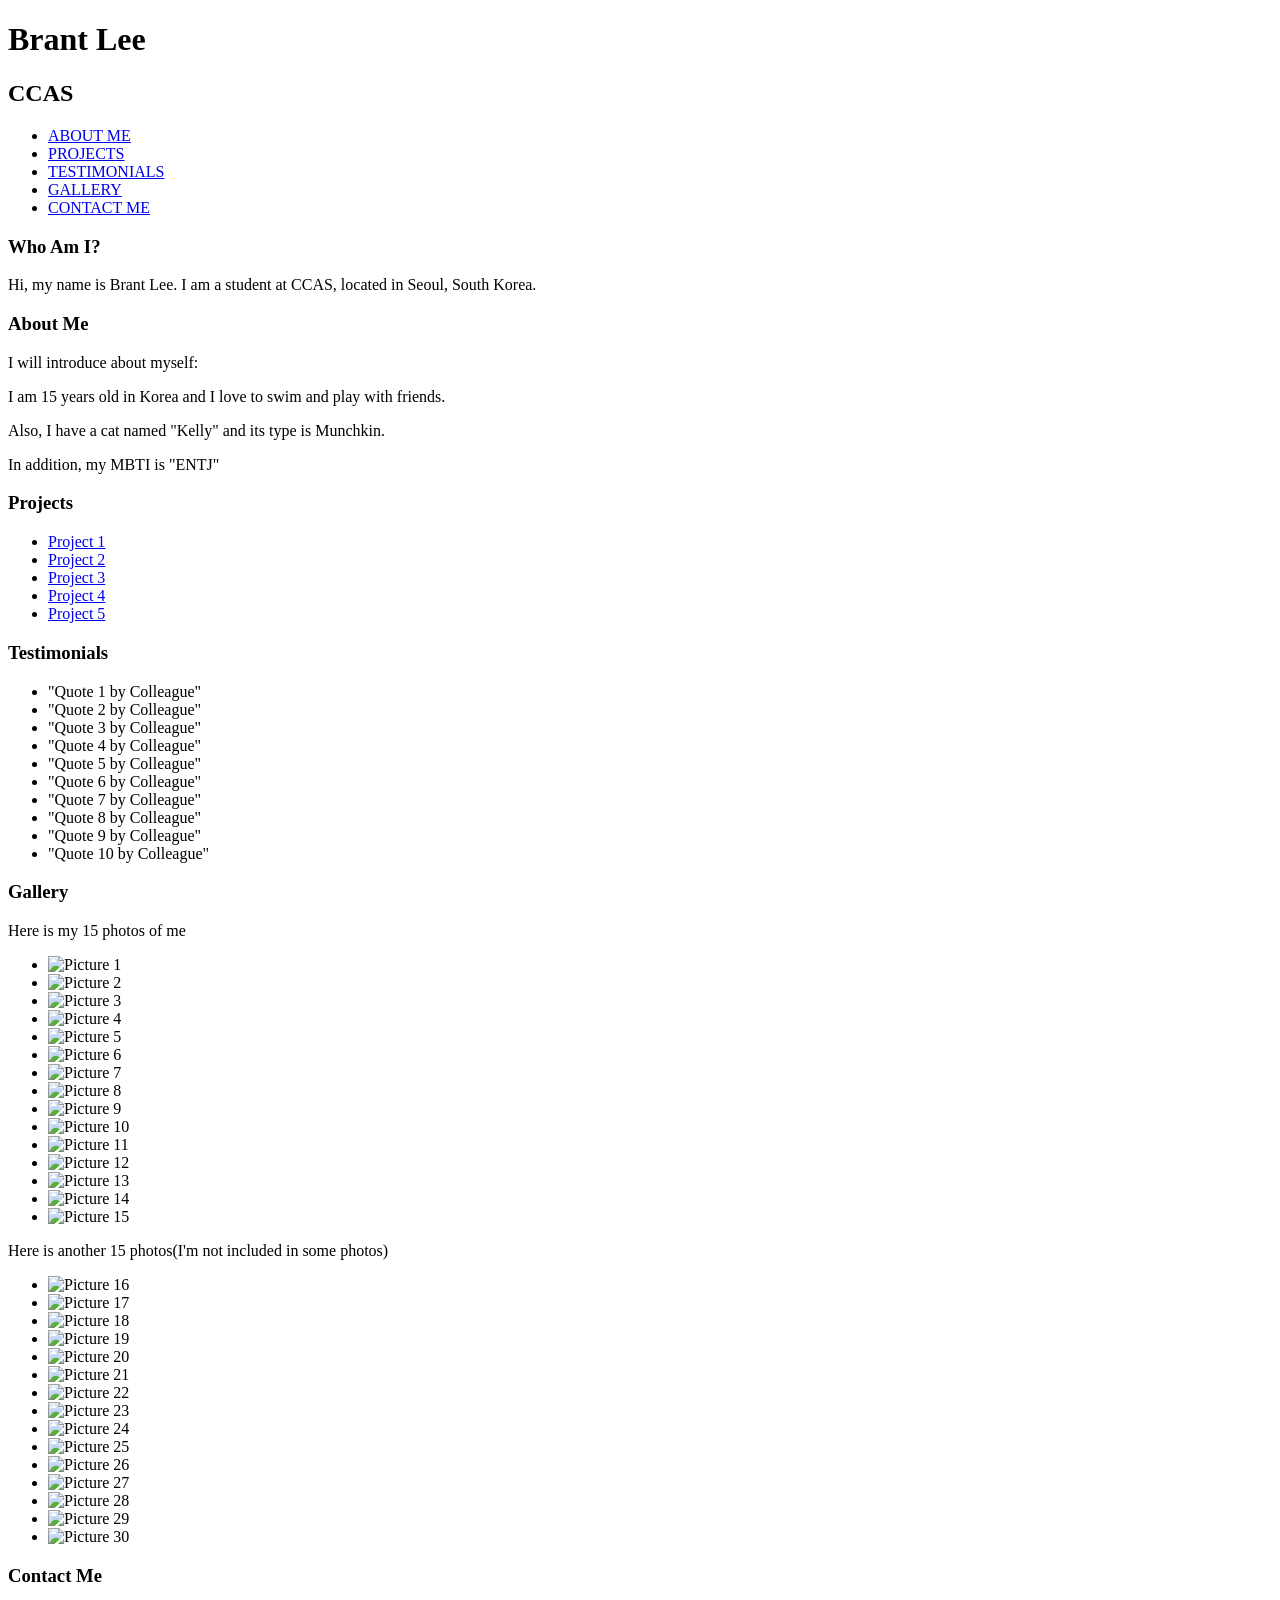
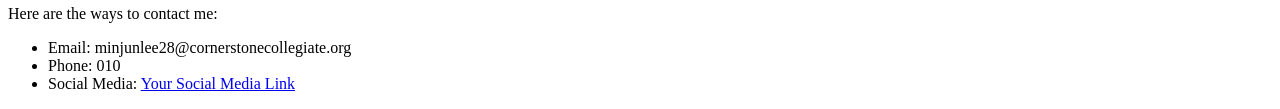
==== index.html @ 57c62959 "Sun, Sep 29, 2024, 11:33 PM +09:00" ====
<!DOCTYPE html>
<html lang="en">
<head>
    <meta charset="UTF-8">
    <meta name="viewport" content="width=device-width, initial-scale=1.0">
    <title>Portfolio Page</title>
</head>
<body>
    <header>
        <h1>Brant Lee</h1>
        <h2>CCAS</h2>
        <nav>
            <ul>
                <li><a href="#about">ABOUT ME</a></li>
                <li><a href="#projects">PROJECTS</a></li>
                <li><a href="#testimonials">TESTIMONIALS</a></li>
                <li><a href="#gallery">GALLERY</a></li>
                <li><a href="#contact">CONTACT ME</a></li>
            </ul>
        </nav>
    </header>

    <section id="whoami">
        <h3>Who Am I?</h3>
        <p>Hi, my name is Brant Lee. I am a student at CCAS, located in Seoul, South Korea.</p>


    </section>

    <section id="about">
        <h3>About Me</h3>
        <p>I will introduce about myself:</p>
        <p>I am 15 years old in Korea and I love to swim and play with friends.<p\n>
        <p>Also, I have a cat named "Kelly" and its type is Munchkin.<p\n>
        <p>In addition, my MBTI is "ENTJ"<p\n>
    </section>

    <section id="projects">
        <h3>Projects</h3>
        <ul>
            <li><a href="#">Project 1</a></li>
            <li><a href="#">Project 2</a></li>
            <li><a href="#">Project 3</a></li>
            <li><a href="#">Project 4</a></li>
            <li><a href="#">Project 5</a></li>
        </ul>
    </section>

    <section id="testimonials">
        <h3>Testimonials</h3>
        <ul>
            <li>"Quote 1 by Colleague"</li>
            <li>"Quote 2 by Colleague"</li>
            <li>"Quote 3 by Colleague"</li>
            <li>"Quote 4 by Colleague"</li>
            <li>"Quote 5 by Colleague"</li>
            <li>"Quote 6 by Colleague"</li>
            <li>"Quote 7 by Colleague"</li>
            <li>"Quote 8 by Colleague"</li>
            <li>"Quote 9 by Colleague"</li>
            <li>"Quote 10 by Colleague"</li>
        </ul>
    </section>

    <section id="gallery">
        <h3>Gallery</h3>
        <p>Here is my 15 photos of me</p>
        <ul>
            <li><img src="1.jpg" alt="Picture 1"></li>
            <li><img src="2.jpg" alt="Picture 2"></li>
            <li><img src="3.jpg" alt="Picture 3"></li>
            <li><img src="4.jpg" alt="Picture 4"></li>
            <li><img src="5.jpg" alt="Picture 5"></li>
            <li><img src="6.jpg" alt="Picture 6"></li>
            <li><img src="7.jpg" alt="Picture 7"></li>
            <li><img src="8.jpg" alt="Picture 8"></li>
            <li><img src="9.jpg" alt="Picture 9"></li>
            <li><img src="10.jpg" alt="Picture 10"></li>
            <li><img src="11.jpg" alt="Picture 11"></li>
            <li><img src="12.jpg" alt="Picture 12"></li>
            <li><img src="13.jpg" alt="Picture 13"></li>
            <li><img src="14.jpg" alt="Picture 14"></li>
            <li><img src="15.jpg" alt="Picture 15"></li>

        </ul>

        <p> Here is another 15 photos(I'm not included in some photos)</p>
        <ul>
            <li><img src="16.jpg" alt="Picture 16"></li>
            <li><img src="17.jpg" alt="Picture 17"></li>
            <li><img src="18.jpg" alt="Picture 18"></li>
            <li><img src="19.jpg" alt="Picture 19"></li>
            <li><img src="20.jpg" alt="Picture 20"></li>
            <li><img src="21.jpg" alt="Picture 21"></li>
            <li><img src="22.jpg" alt="Picture 22"></li>
            <li><img src="23.jpg" alt="Picture 23"></li>
            <li><img src="24.jpg" alt="Picture 24"></li>
            <li><img src="25.jpg" alt="Picture 25"></li>
            <li><img src="26.jpg" alt="Picture 26"></li>
            <li><img src="27.jpg" alt="Picture 27"></li>
            <li><img src="28.jpg" alt="Picture 28"></li>
            <li><img src="29.jpg" alt="Picture 29"></li>
            <li><img src="30.jpg" alt="Picture 30"></li>
        </ul>
    </section>

    <section id="contact">
        <h3>Contact Me</h3>
        <p>Here are the ways to contact me:</p>
        <ul>
            <li>Email: minjunlee28@cornerstonecollegiate.org</li>
            <li>Phone: 010</li>
            <li>Social Media: <a href="#">Your Social Media Link</a></li>
        </ul>
    </section>
</body>
</html>
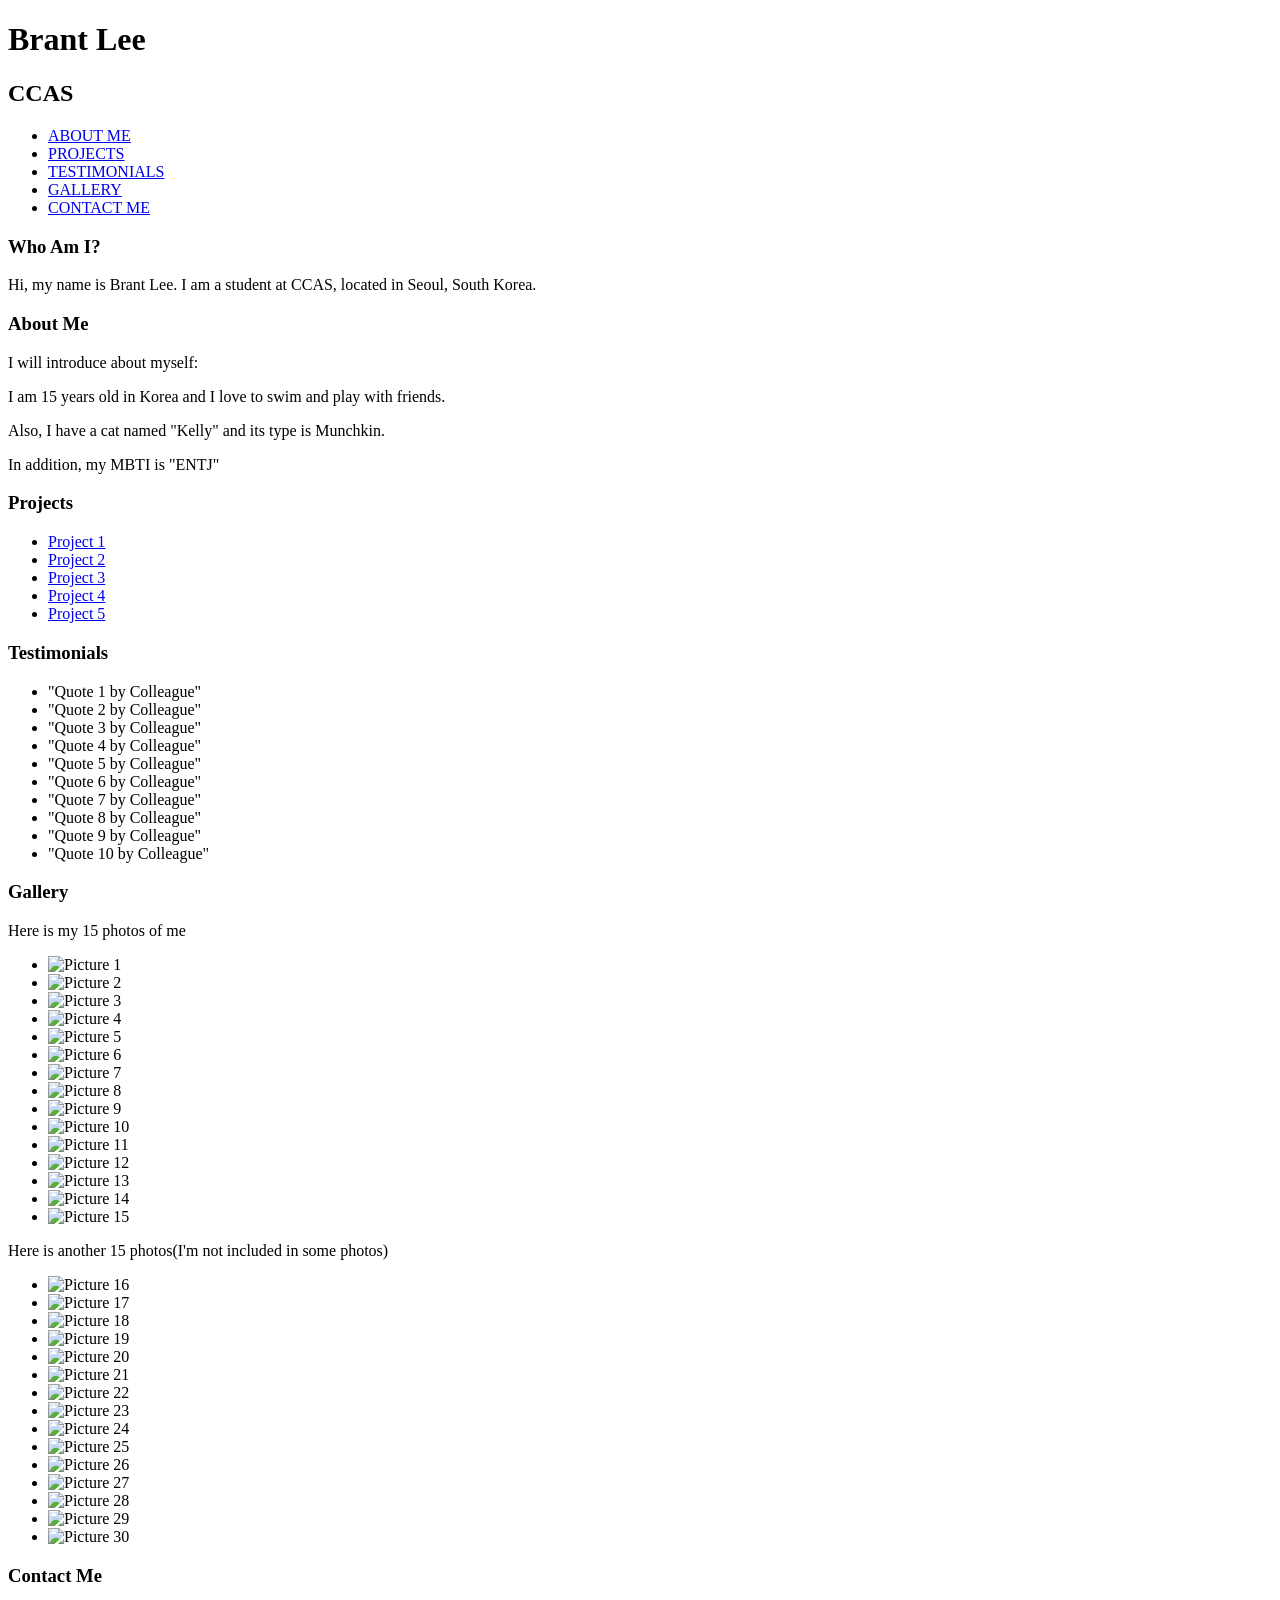
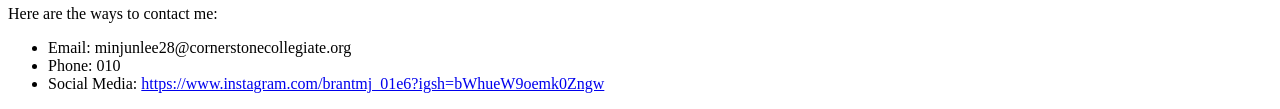
==== commit 90ca80ad: "Sun, Sep 29, 2024, 11:40 PM +09:00" ====
--- a/index.html
+++ b/index.html
@@ -110,7 +110,7 @@
         <ul>
             <li>Email: minjunlee28@cornerstonecollegiate.org</li>
             <li>Phone: 010</li>
-            <li>Social Media: <a href="#">Your Social Media Link</a></li>
+            <li>Social Media: <a href="#">https://www.instagram.com/brantmj_01e6?igsh=bWhueW9oemk0Zngw</a></li>
         </ul>
     </section>
 </body>
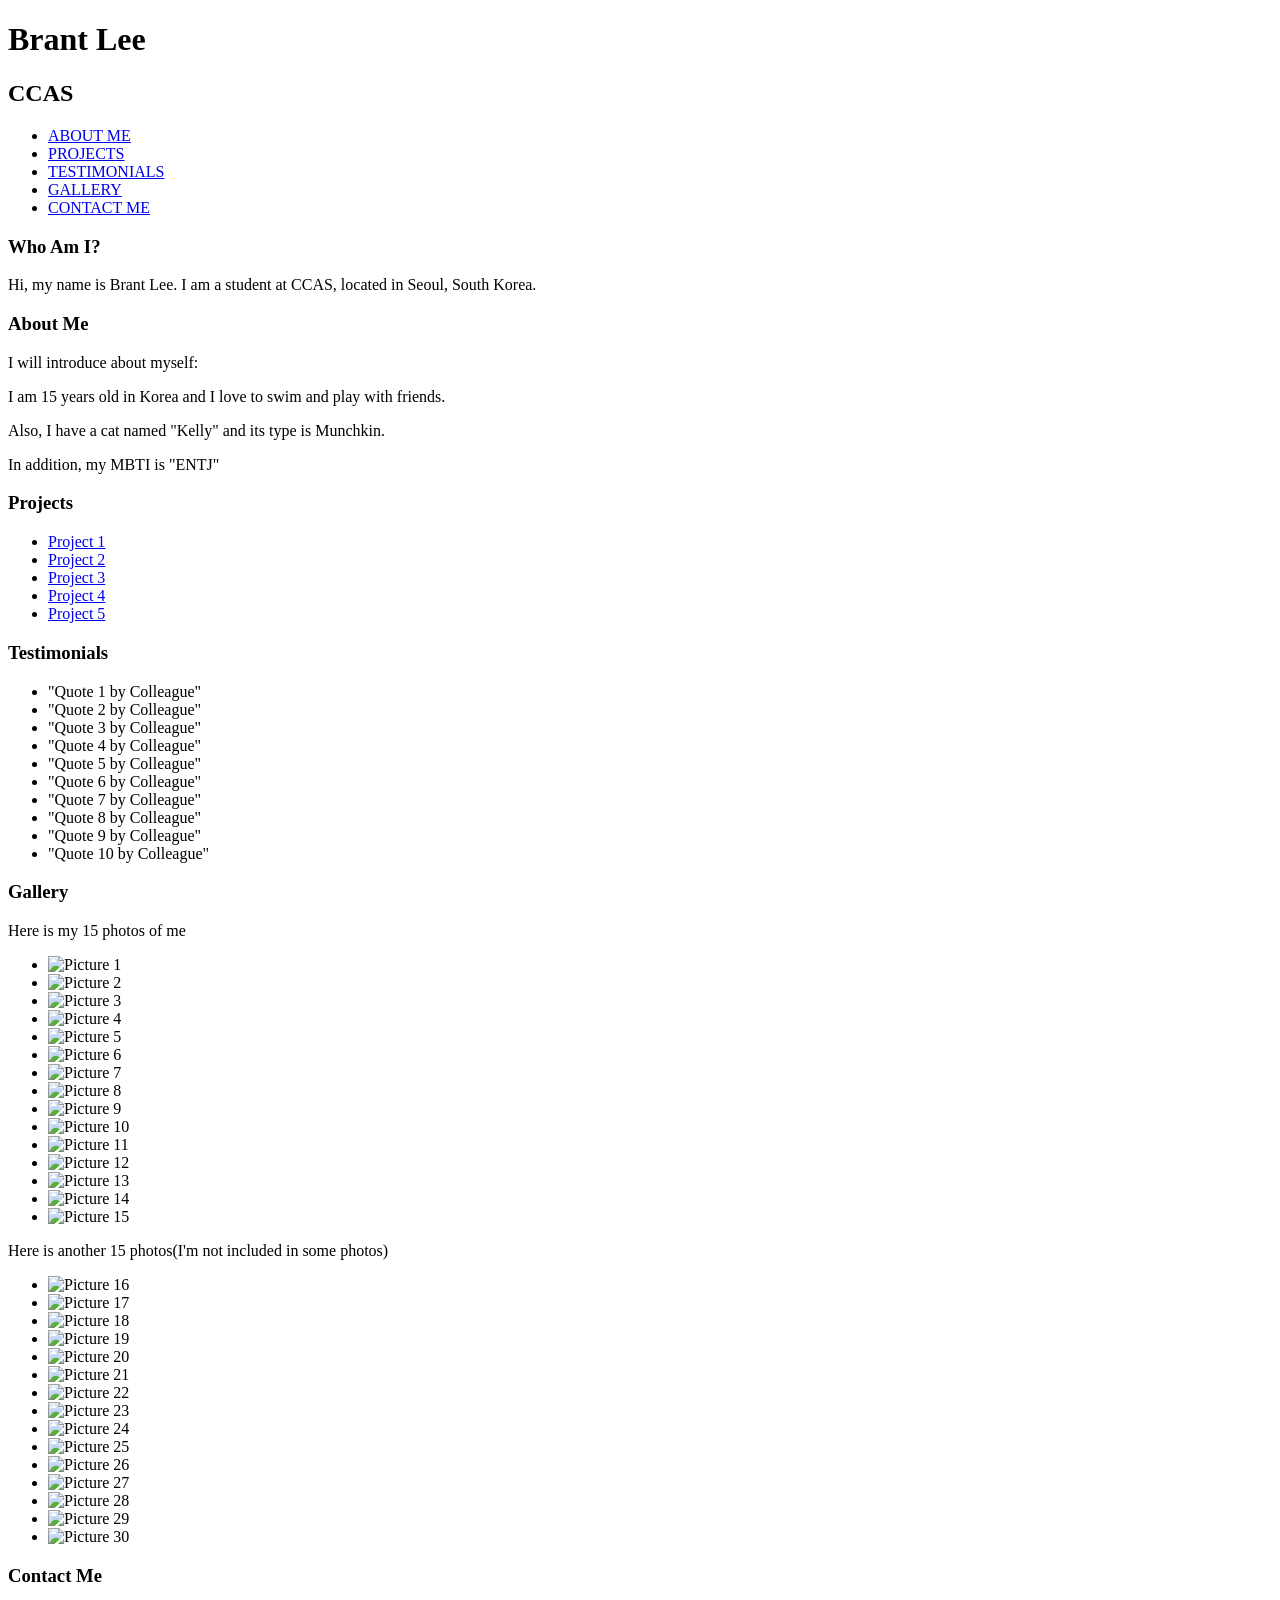
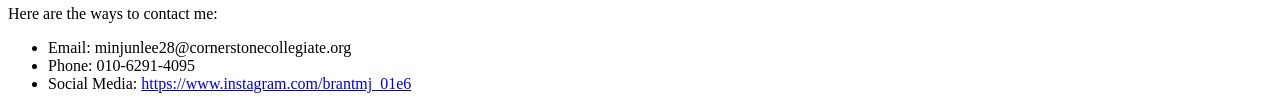
==== commit 8cdaa092: "Sun, Sep 29, 2024, 11:42 PM +09:00" ====
--- a/index.html
+++ b/index.html
@@ -109,8 +109,8 @@
         <p>Here are the ways to contact me:</p>
         <ul>
             <li>Email: minjunlee28@cornerstonecollegiate.org</li>
-            <li>Phone: 010</li>
-            <li>Social Media: <a href="#">https://www.instagram.com/brantmj_01e6?igsh=bWhueW9oemk0Zngw</a></li>
+            <li>Phone: 010-6291-4095</li>
+            <li>Social Media: <a href="#">https://www.instagram.com/brantmj_01e6</a></li>
         </ul>
     </section>
 </body>
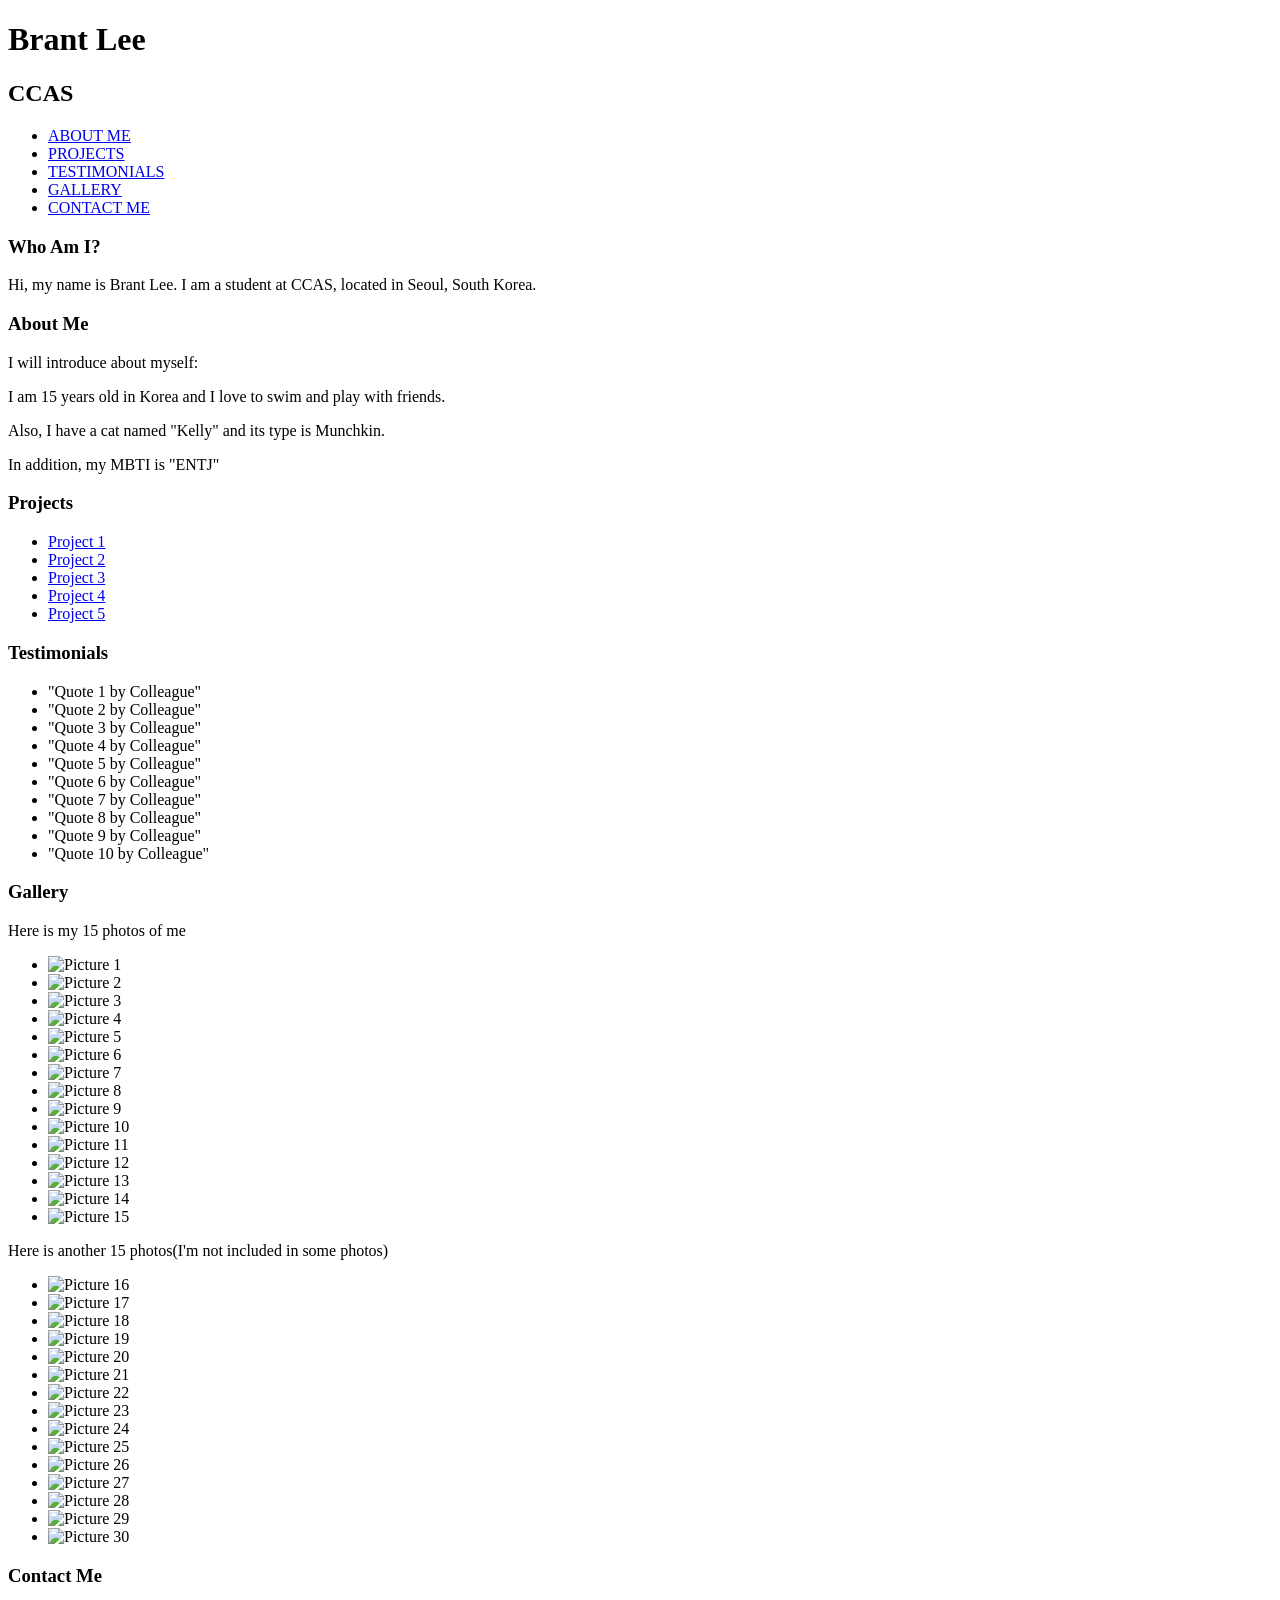
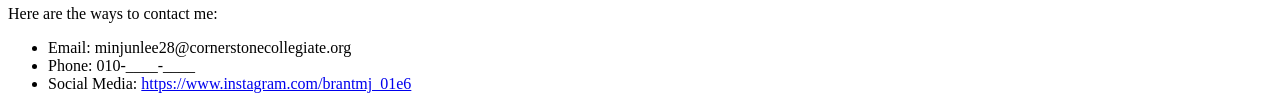
==== commit 2f91ff61: "Mon, Oct 7, 2024, 2:50 PM +09:00" ====
--- a/index.html
+++ b/index.html
@@ -4,6 +4,7 @@
     <meta charset="UTF-8">
     <meta name="viewport" content="width=device-width, initial-scale=1.0">
     <title>Portfolio Page</title>
+    <link rel="stylesheet" href="CSS/styles.css" />
 </head>
 <body>
     <header>
@@ -109,7 +110,7 @@
         <p>Here are the ways to contact me:</p>
         <ul>
             <li>Email: minjunlee28@cornerstonecollegiate.org</li>
-            <li>Phone: 010-6291-4095</li>
+            <li>Phone: 010-____-____</li>
             <li>Social Media: <a href="#">https://www.instagram.com/brantmj_01e6</a></li>
         </ul>
     </section>
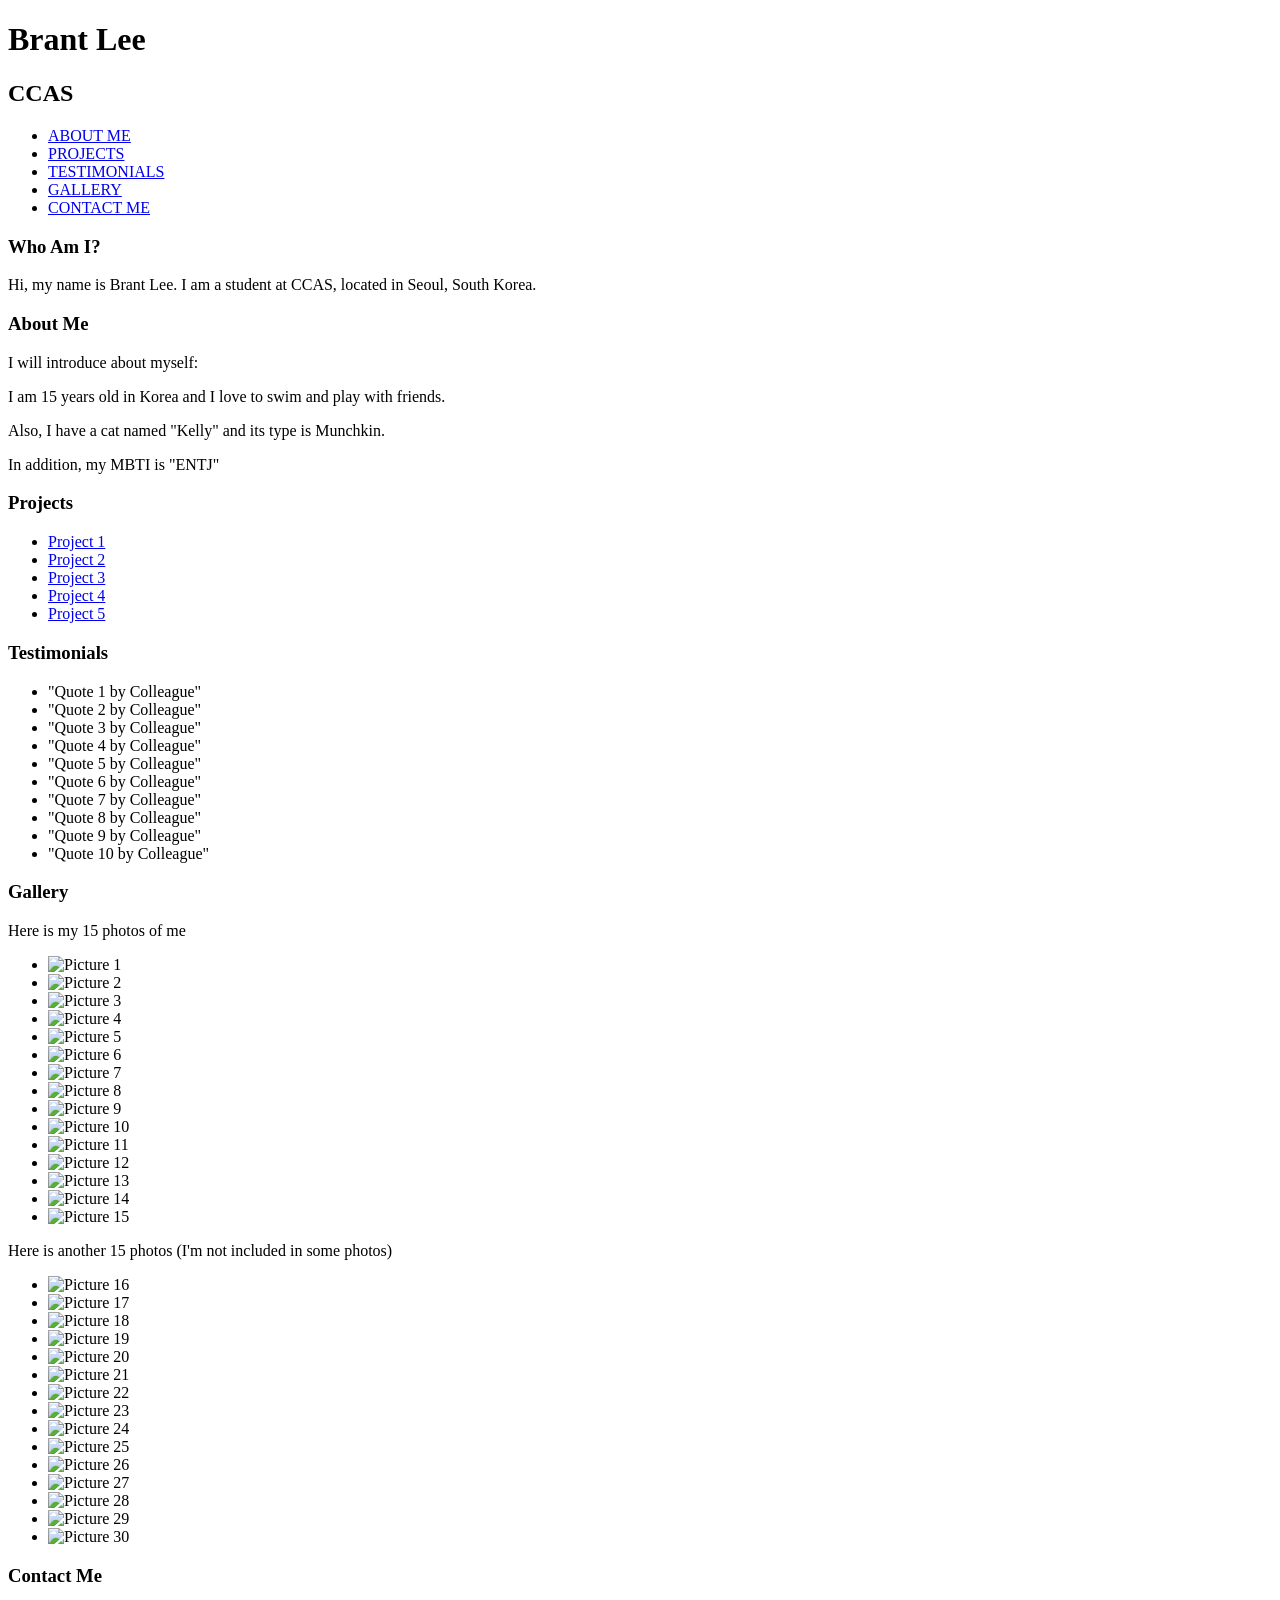
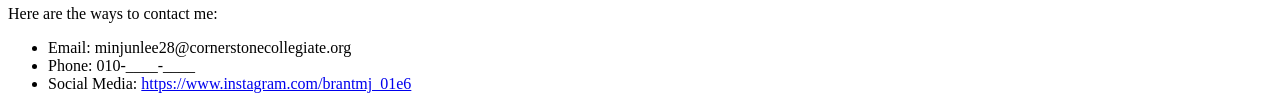
==== commit 21e04d0f: "Tue, Oct 8, 2024, 12:01 AM +09:00" ====
--- a/index.html
+++ b/index.html
@@ -67,41 +67,40 @@
         <h3>Gallery</h3>
         <p>Here is my 15 photos of me</p>
         <ul>
-            <li><img src="1.jpg" alt="Picture 1"></li>
-            <li><img src="2.jpg" alt="Picture 2"></li>
-            <li><img src="3.jpg" alt="Picture 3"></li>
-            <li><img src="4.jpg" alt="Picture 4"></li>
-            <li><img src="5.jpg" alt="Picture 5"></li>
-            <li><img src="6.jpg" alt="Picture 6"></li>
-            <li><img src="7.jpg" alt="Picture 7"></li>
-            <li><img src="8.jpg" alt="Picture 8"></li>
-            <li><img src="9.jpg" alt="Picture 9"></li>
-            <li><img src="10.jpg" alt="Picture 10"></li>
-            <li><img src="11.jpg" alt="Picture 11"></li>
-            <li><img src="12.jpg" alt="Picture 12"></li>
-            <li><img src="13.jpg" alt="Picture 13"></li>
-            <li><img src="14.jpg" alt="Picture 14"></li>
-            <li><img src="15.jpg" alt="Picture 15"></li>
-
+            <li><img src="images/1.jpg" alt="Picture 1"></li>
+            <li><img src="images/2.jpg" alt="Picture 2"></li>
+            <li><img src="images/3.jpg" alt="Picture 3"></li>
+            <li><img src="images/4.jpg" alt="Picture 4"></li>
+            <li><img src="images/5.jpg" alt="Picture 5"></li>
+            <li><img src="images/6.jpg" alt="Picture 6"></li>
+            <li><img src="images/7.jpg" alt="Picture 7"></li>
+            <li><img src="images/8.jpg" alt="Picture 8"></li>
+            <li><img src="images/9.jpg" alt="Picture 9"></li>
+            <li><img src="images/10.jpg" alt="Picture 10"></li>
+            <li><img src="images/11.jpg" alt="Picture 11"></li>
+            <li><img src="images/12.jpg" alt="Picture 12"></li>
+            <li><img src="images/13.jpg" alt="Picture 13"></li>
+            <li><img src="images/14.jpg" alt="Picture 14"></li>
+            <li><img src="images/15.jpg" alt="Picture 15"></li>
         </ul>
 
-        <p> Here is another 15 photos(I'm not included in some photos)</p>
+        <p> Here is another 15 photos (I'm not included in some photos)</p>
         <ul>
-            <li><img src="16.jpg" alt="Picture 16"></li>
-            <li><img src="17.jpg" alt="Picture 17"></li>
-            <li><img src="18.jpg" alt="Picture 18"></li>
-            <li><img src="19.jpg" alt="Picture 19"></li>
-            <li><img src="20.jpg" alt="Picture 20"></li>
-            <li><img src="21.jpg" alt="Picture 21"></li>
-            <li><img src="22.jpg" alt="Picture 22"></li>
-            <li><img src="23.jpg" alt="Picture 23"></li>
-            <li><img src="24.jpg" alt="Picture 24"></li>
-            <li><img src="25.jpg" alt="Picture 25"></li>
-            <li><img src="26.jpg" alt="Picture 26"></li>
-            <li><img src="27.jpg" alt="Picture 27"></li>
-            <li><img src="28.jpg" alt="Picture 28"></li>
-            <li><img src="29.jpg" alt="Picture 29"></li>
-            <li><img src="30.jpg" alt="Picture 30"></li>
+            <li><img src="images/16.jpg" alt="Picture 16"></li>
+            <li><img src="images/17.jpg" alt="Picture 17"></li>
+            <li><img src="images/18.jpg" alt="Picture 18"></li>
+            <li><img src="images/19.jpg" alt="Picture 19"></li>
+            <li><img src="images/20.jpg" alt="Picture 20"></li>
+            <li><img src="images/21.jpg" alt="Picture 21"></li>
+            <li><img src="images/22.jpg" alt="Picture 22"></li>
+            <li><img src="images/23.jpg" alt="Picture 23"></li>
+            <li><img src="images/24.jpg" alt="Picture 24"></li>
+            <li><img src="images/25.jpg" alt="Picture 25"></li>
+            <li><img src="images/26.jpg" alt="Picture 26"></li>
+            <li><img src="images/27.jpg" alt="Picture 27"></li>
+            <li><img src="images/28.jpg" alt="Picture 28"></li>
+            <li><img src="images/29.jpg" alt="Picture 29"></li>
+            <li><img src="images/30.jpg" alt="Picture 30"></li>
         </ul>
     </section>
 
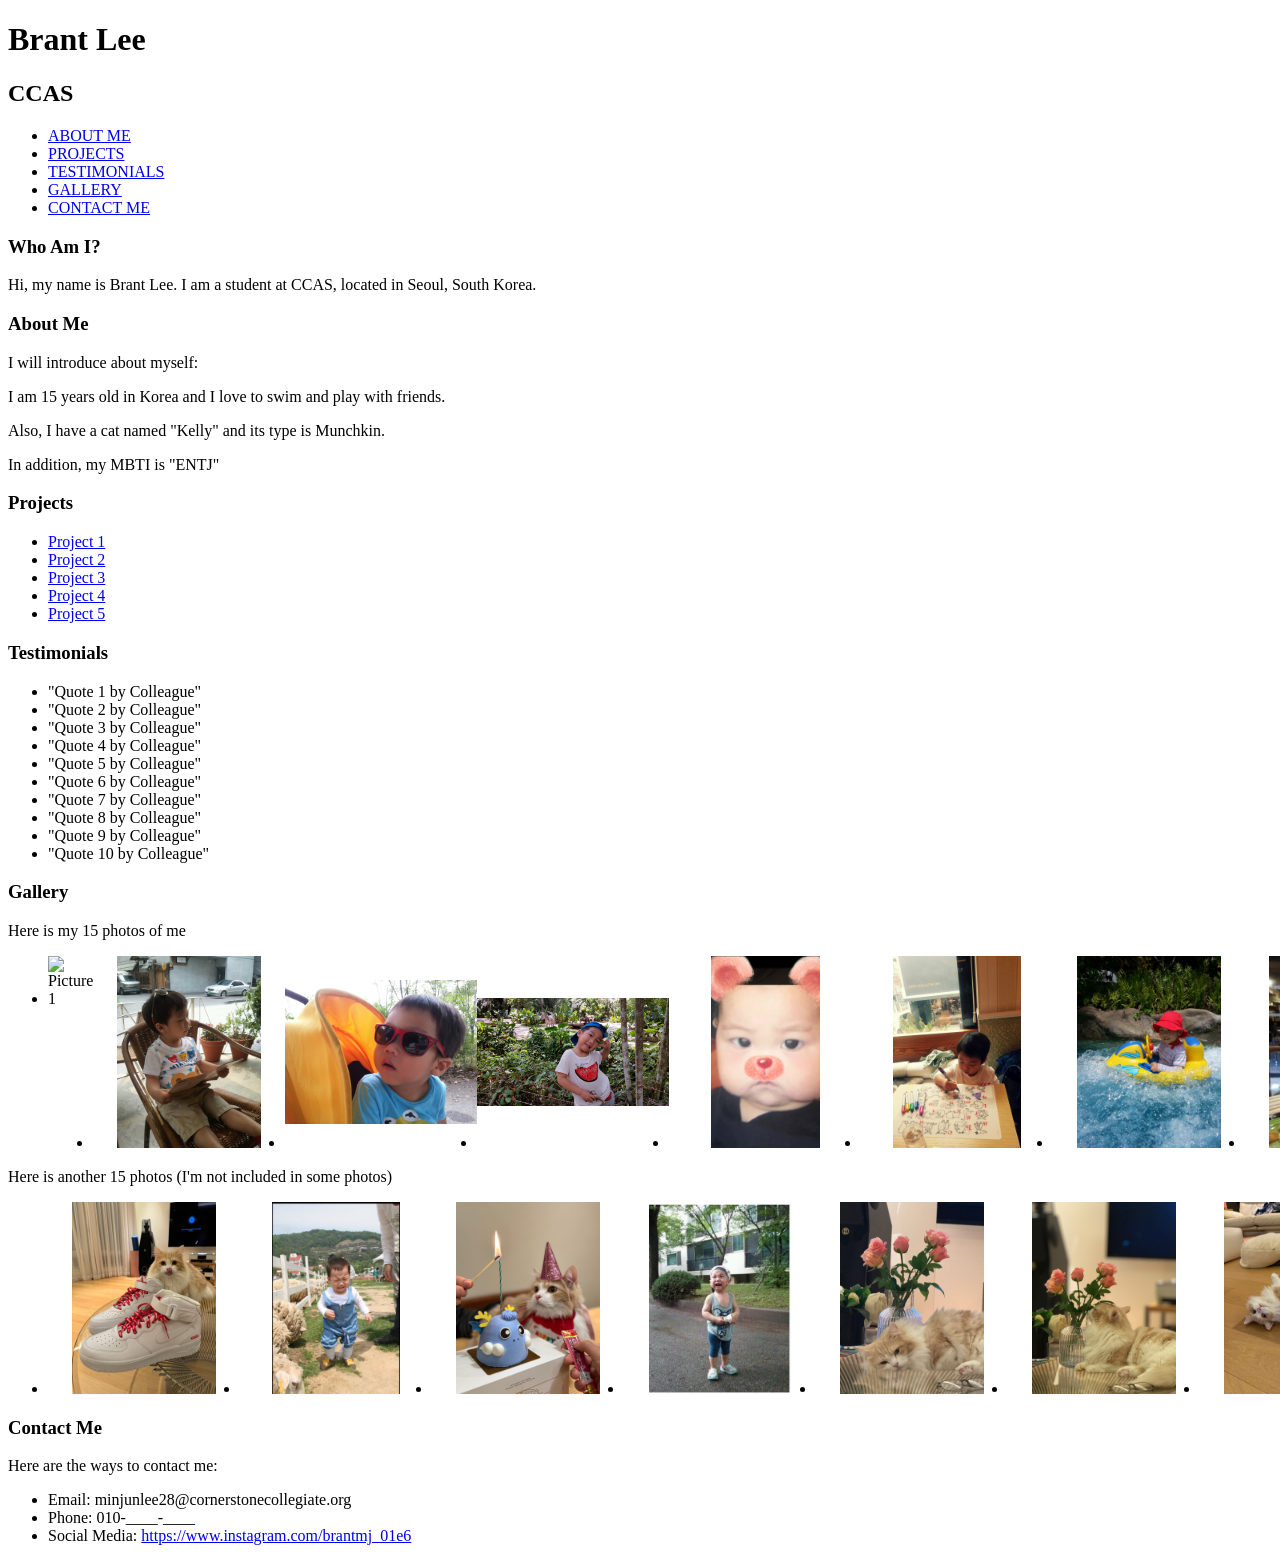
==== commit 518af468: "index.html 파일 -> 이미지 파일 + css 파일 수정" ====
--- a/index.html
+++ b/index.html
@@ -4,7 +4,7 @@
     <meta charset="UTF-8">
     <meta name="viewport" content="width=device-width, initial-scale=1.0">
     <title>Portfolio Page</title>
-    <link rel="stylesheet" href="CSS/styles.css" />
+    <link rel="stylesheet" href="index.css" />
 </head>
 <body>
     <header>
@@ -66,41 +66,41 @@
     <section id="gallery">
         <h3>Gallery</h3>
         <p>Here is my 15 photos of me</p>
-        <ul>
-            <li><img src="images/1.jpg" alt="Picture 1"></li>
-            <li><img src="images/2.jpg" alt="Picture 2"></li>
-            <li><img src="images/3.jpg" alt="Picture 3"></li>
-            <li><img src="images/4.jpg" alt="Picture 4"></li>
-            <li><img src="images/5.jpg" alt="Picture 5"></li>
-            <li><img src="images/6.jpg" alt="Picture 6"></li>
-            <li><img src="images/7.jpg" alt="Picture 7"></li>
-            <li><img src="images/8.jpg" alt="Picture 8"></li>
-            <li><img src="images/9.jpg" alt="Picture 9"></li>
-            <li><img src="images/10.jpg" alt="Picture 10"></li>
-            <li><img src="images/11.jpg" alt="Picture 11"></li>
-            <li><img src="images/12.jpg" alt="Picture 12"></li>
-            <li><img src="images/13.jpg" alt="Picture 13"></li>
-            <li><img src="images/14.jpg" alt="Picture 14"></li>
-            <li><img src="images/15.jpg" alt="Picture 15"></li>
+        <ul class="flex">
+            <li><img class="image" src="https://i.namu.wiki/i/d1A_wD4kuLHmOOFqJdVlOXVt1TWA9NfNt_HA0CS0Y_N0zayUAX8olMuv7odG2FiDLDQZIRBqbPQwBSArXfEJlQ.webp" alt="Picture 1"></li>
+            <li><img class="image" src="images/2.jpg" alt="Picture 2"></li>
+            <li><img class="image" src="images/3.jpg" alt="Picture 3"></li>
+            <li><img class="image" src="images/4.jpg" alt="Picture 4"></li>
+            <li><img class="image" src="images/5.jpg" alt="Picture 5"></li>
+            <li><img class="image" src="images/6.jpg" alt="Picture 6"></li>
+            <li><img class="image" src="images/7.jpg" alt="Picture 7"></li>
+            <li><img class="image" src="images/8.jpg" alt="Picture 8"></li>
+            <li><img class="image" src="images/9.jpg" alt="Picture 9"></li>
+            <li><img class="image" src="images/10.jpg" alt="Picture 10"></li>
+            <li><img class="image" src="images/11.jpg" alt="Picture 11"></li>
+            <li><img class="image" src="images/12.jpg" alt="Picture 12"></li>
+            <li><img class="image" src="images/13.jpg" alt="Picture 13"></li>
+            <li><img class="image" src="images/14.jpg" alt="Picture 14"></li>
+            <li><img class="image" src="images/15.jpg" alt="Picture 15"></li>
         </ul>
 
         <p> Here is another 15 photos (I'm not included in some photos)</p>
-        <ul>
-            <li><img src="images/16.jpg" alt="Picture 16"></li>
-            <li><img src="images/17.jpg" alt="Picture 17"></li>
-            <li><img src="images/18.jpg" alt="Picture 18"></li>
-            <li><img src="images/19.jpg" alt="Picture 19"></li>
-            <li><img src="images/20.jpg" alt="Picture 20"></li>
-            <li><img src="images/21.jpg" alt="Picture 21"></li>
-            <li><img src="images/22.jpg" alt="Picture 22"></li>
-            <li><img src="images/23.jpg" alt="Picture 23"></li>
-            <li><img src="images/24.jpg" alt="Picture 24"></li>
-            <li><img src="images/25.jpg" alt="Picture 25"></li>
-            <li><img src="images/26.jpg" alt="Picture 26"></li>
-            <li><img src="images/27.jpg" alt="Picture 27"></li>
-            <li><img src="images/28.jpg" alt="Picture 28"></li>
-            <li><img src="images/29.jpg" alt="Picture 29"></li>
-            <li><img src="images/30.jpg" alt="Picture 30"></li>
+        <ul class="flex">
+            <li><img class="image" src="./images/16.jpg" alt="Picture 16"></li>
+            <li><img class="image" src="images/17.jpg" alt="Picture 17"></li>
+            <li><img class="image" src="images/18.jpg" alt="Picture 18"></li>
+            <li><img class="image" src="images/19.png" alt="Picture 19"></li>
+            <li><img class="image" src="images/20.jpg" alt="Picture 20"></li>
+            <li><img class="image" src="images/21.jpg" alt="Picture 21"></li>
+            <li><img class="image" src="images/22.jpg" alt="Picture 22"></li>
+            <li><img class="image" src="images/23.jpg" alt="Picture 23"></li>
+            <li><img class="image" src="images/24.jpg" alt="Picture 24"></li>
+            <li><img class="image" src="images/25.jpg" alt="Picture 25"></li>
+            <li><img class="image" src="images/26.jpg" alt="Picture 26"></li>
+            <li><img class="image" src="images/27.jpg" alt="Picture 27"></li>
+            <li><img class="image" src="images/28.jpg" alt="Picture 28"></li>
+            <li><img class="image" src="images/29.jpg" alt="Picture 29"></li>
+            <li><img class="image" src="images/30.jpg" alt="Picture 30"></li>
         </ul>
     </section>
 
--- a/index.css
+++ b/index.css
@@ -0,0 +1,9 @@
+.image{
+    width: 12rem;
+    height: 12rem;
+    object-fit:contain;
+}
+
+.flex{
+    display: flex;
+}
